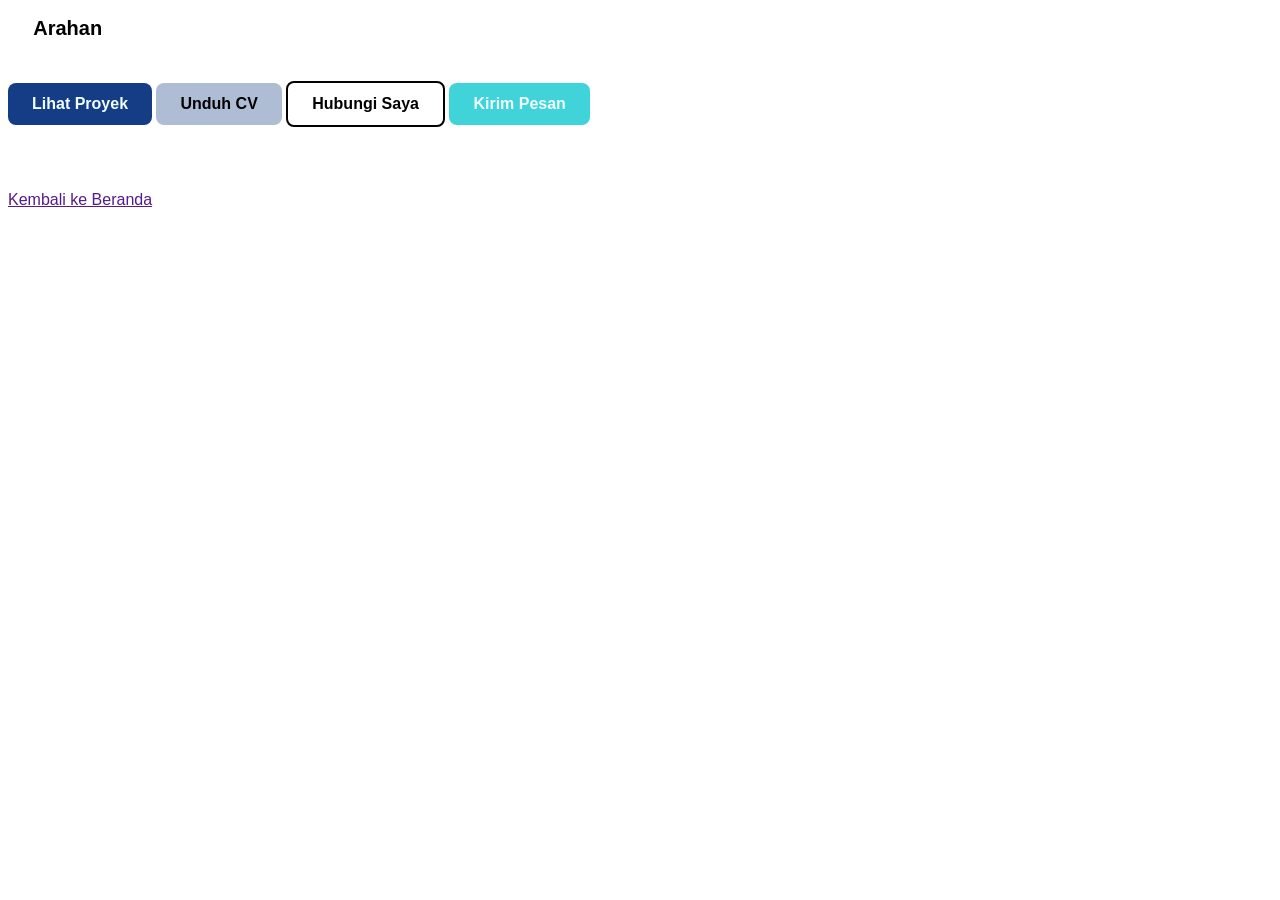
==== components/button-set.html @ 25d7a4fe "feat: add button set with hover effect" ====
<!doctype html>
<html lang="en">
  <head>
    <meta charset="UTF-8" />
    <meta name="viewport" content="width=device-width, initial-scale=1.0" />
    <title>Document</title>

    <style>
      body {
        font-family: Arial, Helvetica, sans-serif;
      }

      h2 {
        font-size: 20px;
        margin-left: 2%;
        color: #000000;
      }

      .btn {
        display: inline-block;
        padding: 12px 24px;
        border-radius: 8px;
        font-weight: bolder;
        text-decoration: solid;
        margin-top: 2%;
      }

      .button-group .btn {
        margin-right: 10px;
        margin-bottom: 10px;
        margin-top: 5%;
      }

      .btn-primary {
        background-color: rgb(20, 61, 134);
        color: azure;
      }

      .btn-secondary {
        background-color: rgba(100, 128, 173, 0.518);
        color: #000000;
      }

      .btn-outline {
        border: 2px solid black;
        color: #000000;
      }

      .btn-send {
        background-color: rgb(64, 211, 218);
        color: #f0ffff;
      }

      /* ===PEMBATAS==== */

      .btn-primary:hover {
        background-color: rgb(11, 34, 73);
        color: rgb(255, 255, 255);
      }

      .btn-secondary:hover {
        background-color: rgba(57, 74, 100, 0.518);
        color: #000000;
      }

      .btn-outline:hover {
        border: 2px solid black;
        color: #000000;
        background-color: rgba(121, 159, 197, 0.635);
      }

      .btn-send:hover {
        background-color: rgb(41, 135, 139);
        color: azure;
      }

      footer {
        margin-top: 5%;
      }

    

      footer a:active{
        font-weight: bolder;
        color: rgb(118, 13, 193);
      }

      /* kenapa a bukan footer? karena a itu 
      tag yang mengandung isi "Kembali ke beranda". footer hanya pembungkus */
      
      </style>
  </head>
  
  <body>
    <main>
      <div>
        <h2>Arahan</h2>

        <a class="btn btn-primary" href="">Lihat Proyek</a>

        <a class="btn btn-secondary" href="">Unduh CV</a>

        <a class="btn btn-outline" href="">Hubungi Saya</a>

        <a class="btn btn-send" href="">Kirim Pesan</a>
      </div>
    </main>
  </body>

  
  <footer><a href="">Kembali ke Beranda</a></footer>

  </html>
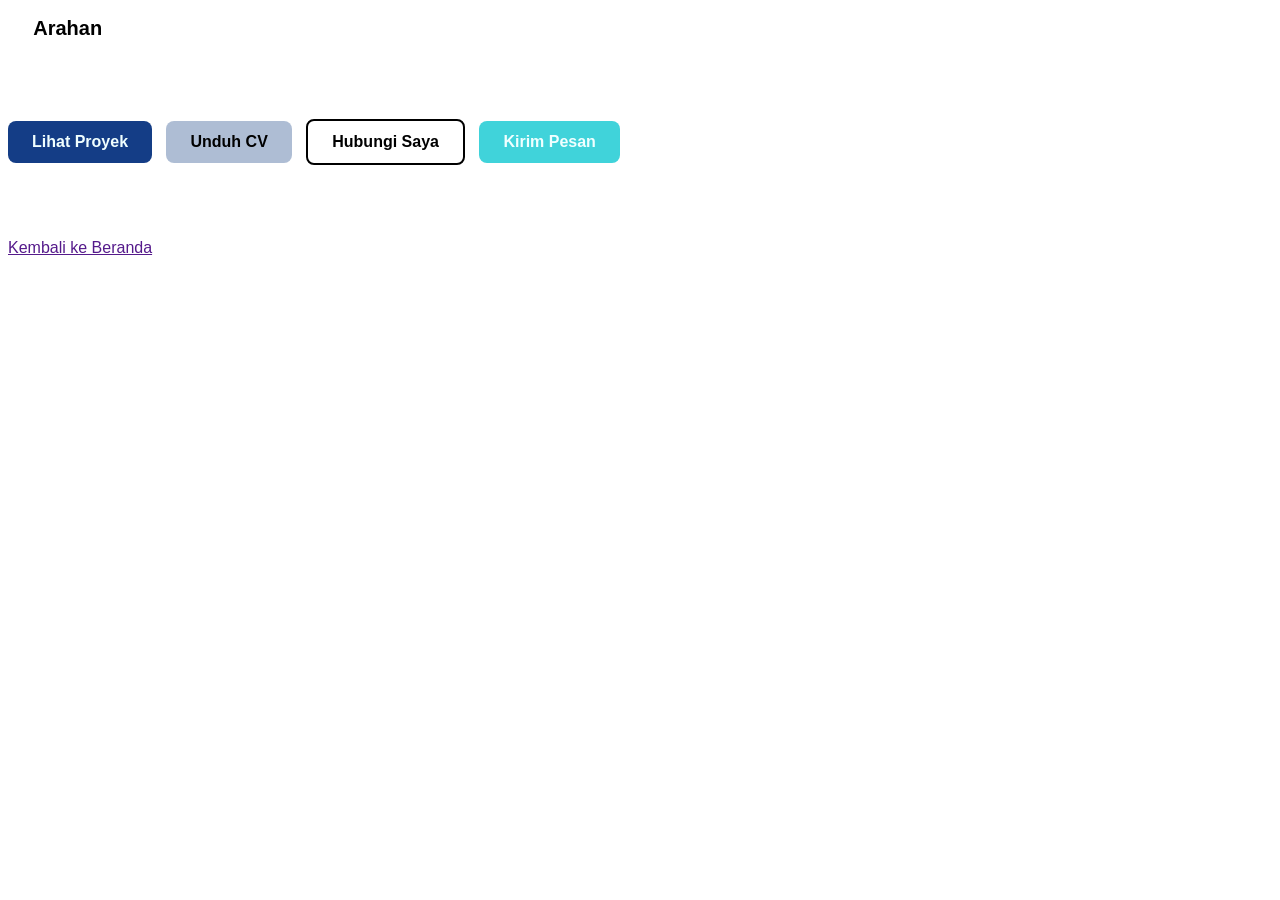
==== commit bc766b2b: "fix: add class button-group to div" ====
--- a/components/button-set.html
+++ b/components/button-set.html
@@ -78,7 +78,6 @@
         margin-top: 5%;
       }
 
-    
 
       footer a:active{
         font-weight: bolder;
@@ -93,7 +92,7 @@
   
   <body>
     <main>
-      <div>
+      <div class="button-group">
         <h2>Arahan</h2>
 
         <a class="btn btn-primary" href="">Lihat Proyek</a>
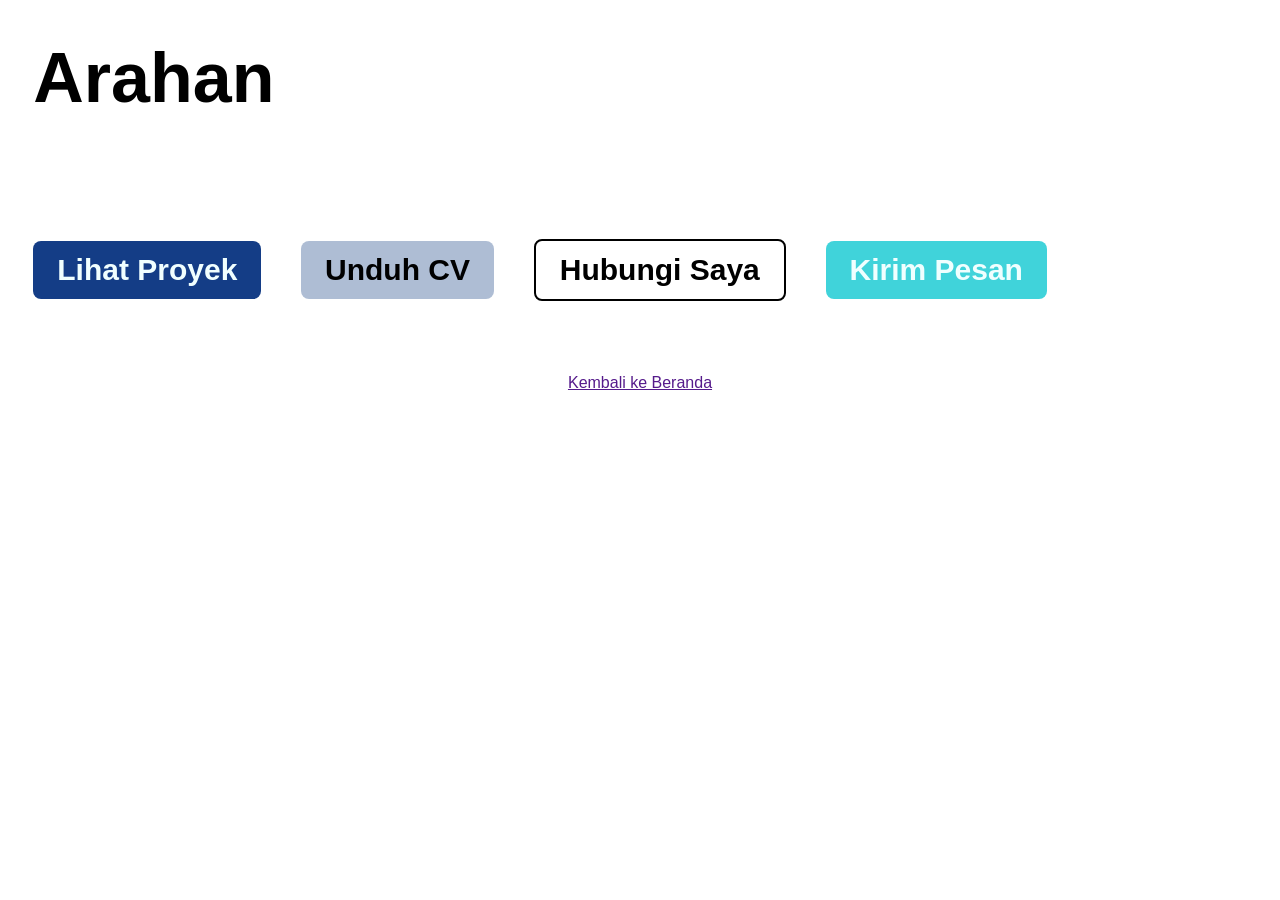
==== commit d89724ba: "fix: repair text sizes and file structure" ====
--- a/components/button-set.html
+++ b/components/button-set.html
@@ -13,6 +13,8 @@
       h2 {
         font-size: 20px;
         margin-left: 2%;
+        margin-top: 3%;
+        font-size: 70px;
         color: #000000;
       }
 
@@ -21,8 +23,10 @@
         padding: 12px 24px;
         border-radius: 8px;
         font-weight: bolder;
+        font-size: 30px;
         text-decoration: solid;
         margin-top: 2%;
+        margin-left: 2%;
       }
 
       .button-group .btn {
@@ -74,7 +78,8 @@
         color: azure;
       }
 
-      footer {
+      footer{
+        text-align: center;
         margin-top: 5%;
       }
 
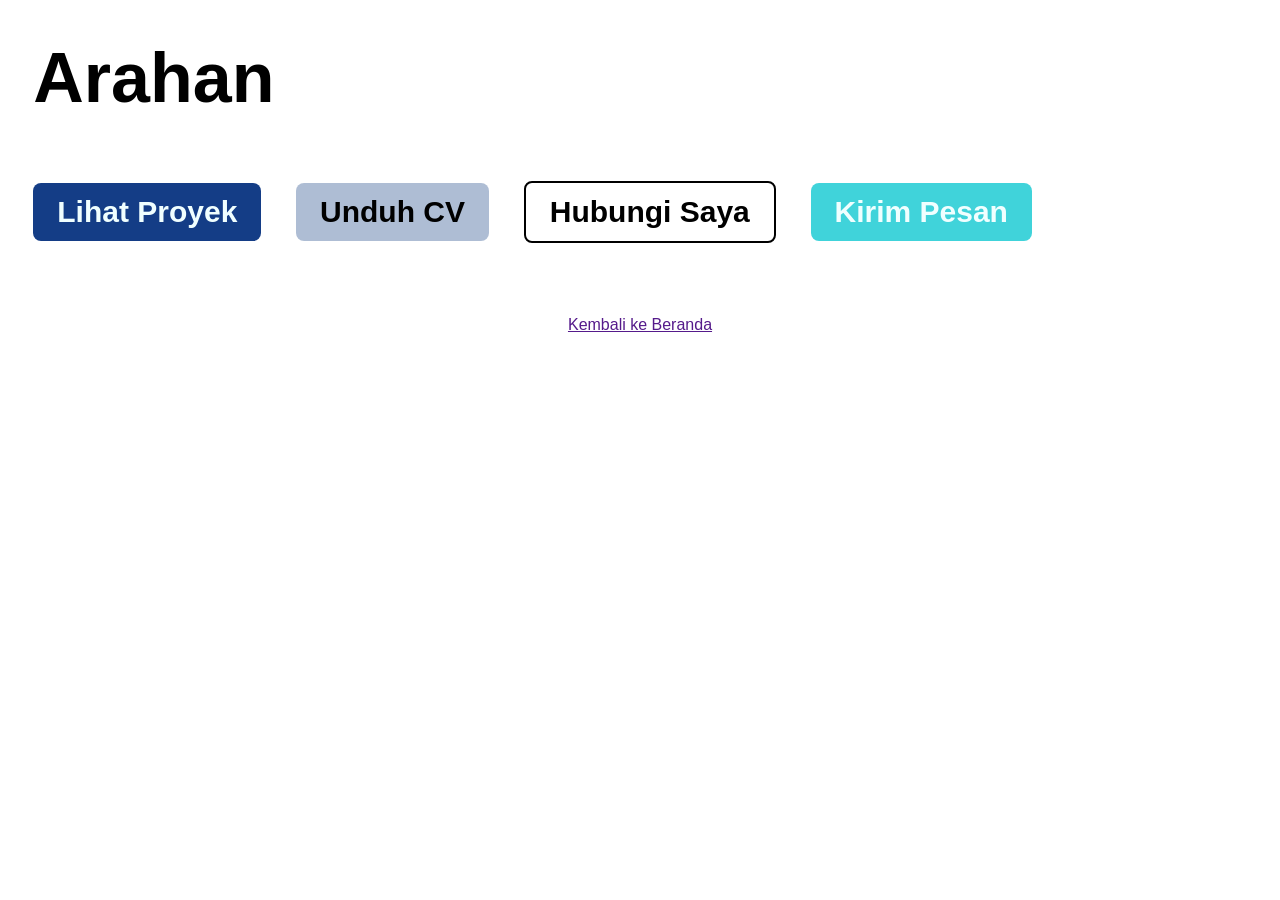
==== commit eb868db0: "style: add smooth transition to links and buttons" ====
--- a/components/button-set.html
+++ b/components/button-set.html
@@ -30,9 +30,9 @@
       }
 
       .button-group .btn {
-        margin-right: 10px;
+        margin-right: 5px;
         margin-bottom: 10px;
-        margin-top: 5%;
+        margin-top: 5px;
       }
 
       .btn-primary {
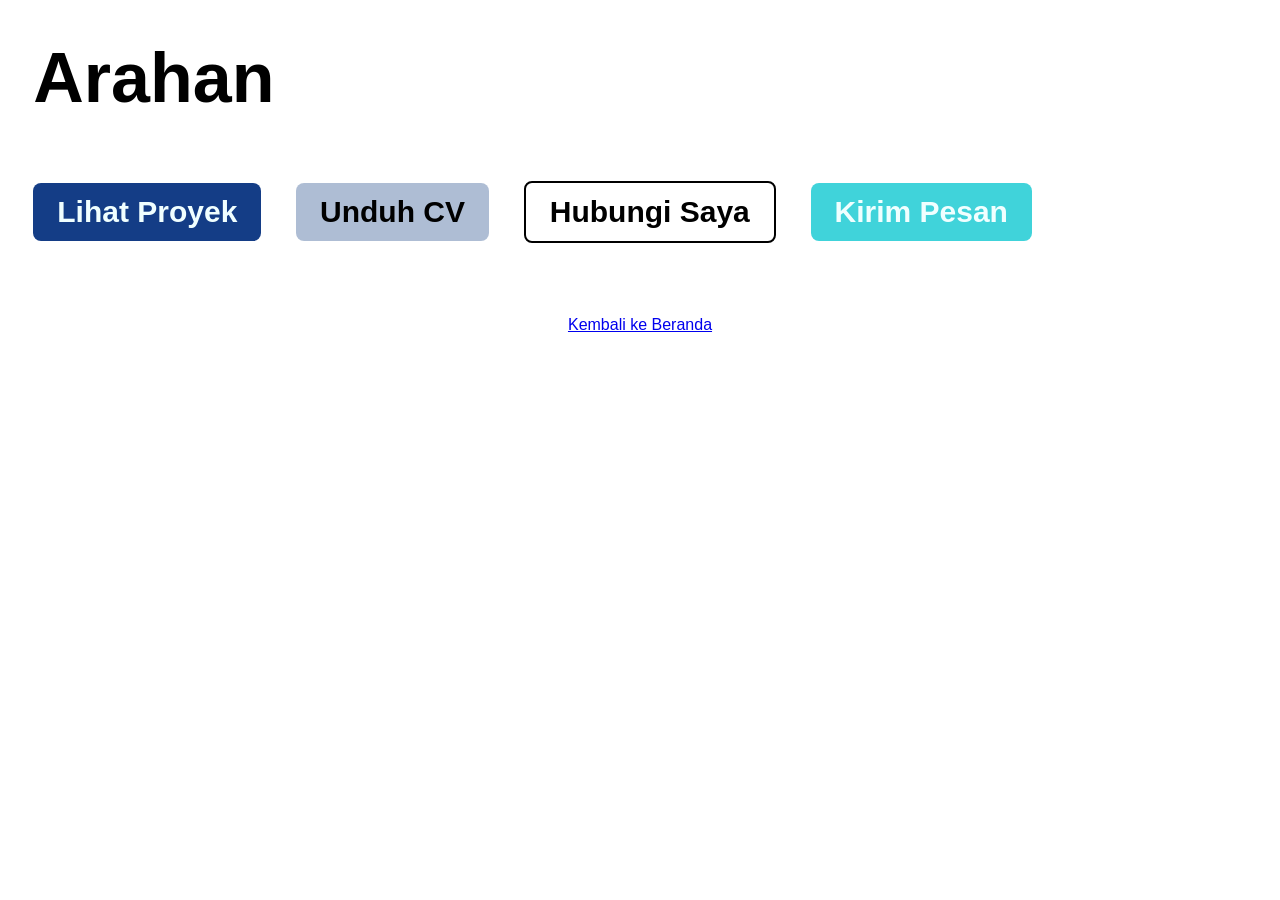
==== commit 888f4130: "chore: add index page with links to all pages" ====
--- a/components/button-set.html
+++ b/components/button-set.html
@@ -100,19 +100,19 @@
       <div class="button-group">
         <h2>Arahan</h2>
 
-        <a class="btn btn-primary" href="">Lihat Proyek</a>
+        <a class="btn btn-primary" href="/components/card-badge.html">Lihat Proyek</a>
 
         <a class="btn btn-secondary" href="">Unduh CV</a>
 
-        <a class="btn btn-outline" href="">Hubungi Saya</a>
+        <a class="btn btn-outline" href="/pages/contact.html">Hubungi Saya</a>
 
-        <a class="btn btn-send" href="">Kirim Pesan</a>
+        <a class="btn btn-send" href="/pages/contact.html">Kirim Pesan</a>
       </div>
     </main>
   </body>
 
   
-  <footer><a href="">Kembali ke Beranda</a></footer>
+  <footer><a href="/index.html">Kembali ke Beranda</a></footer>
 
   </html>
 
